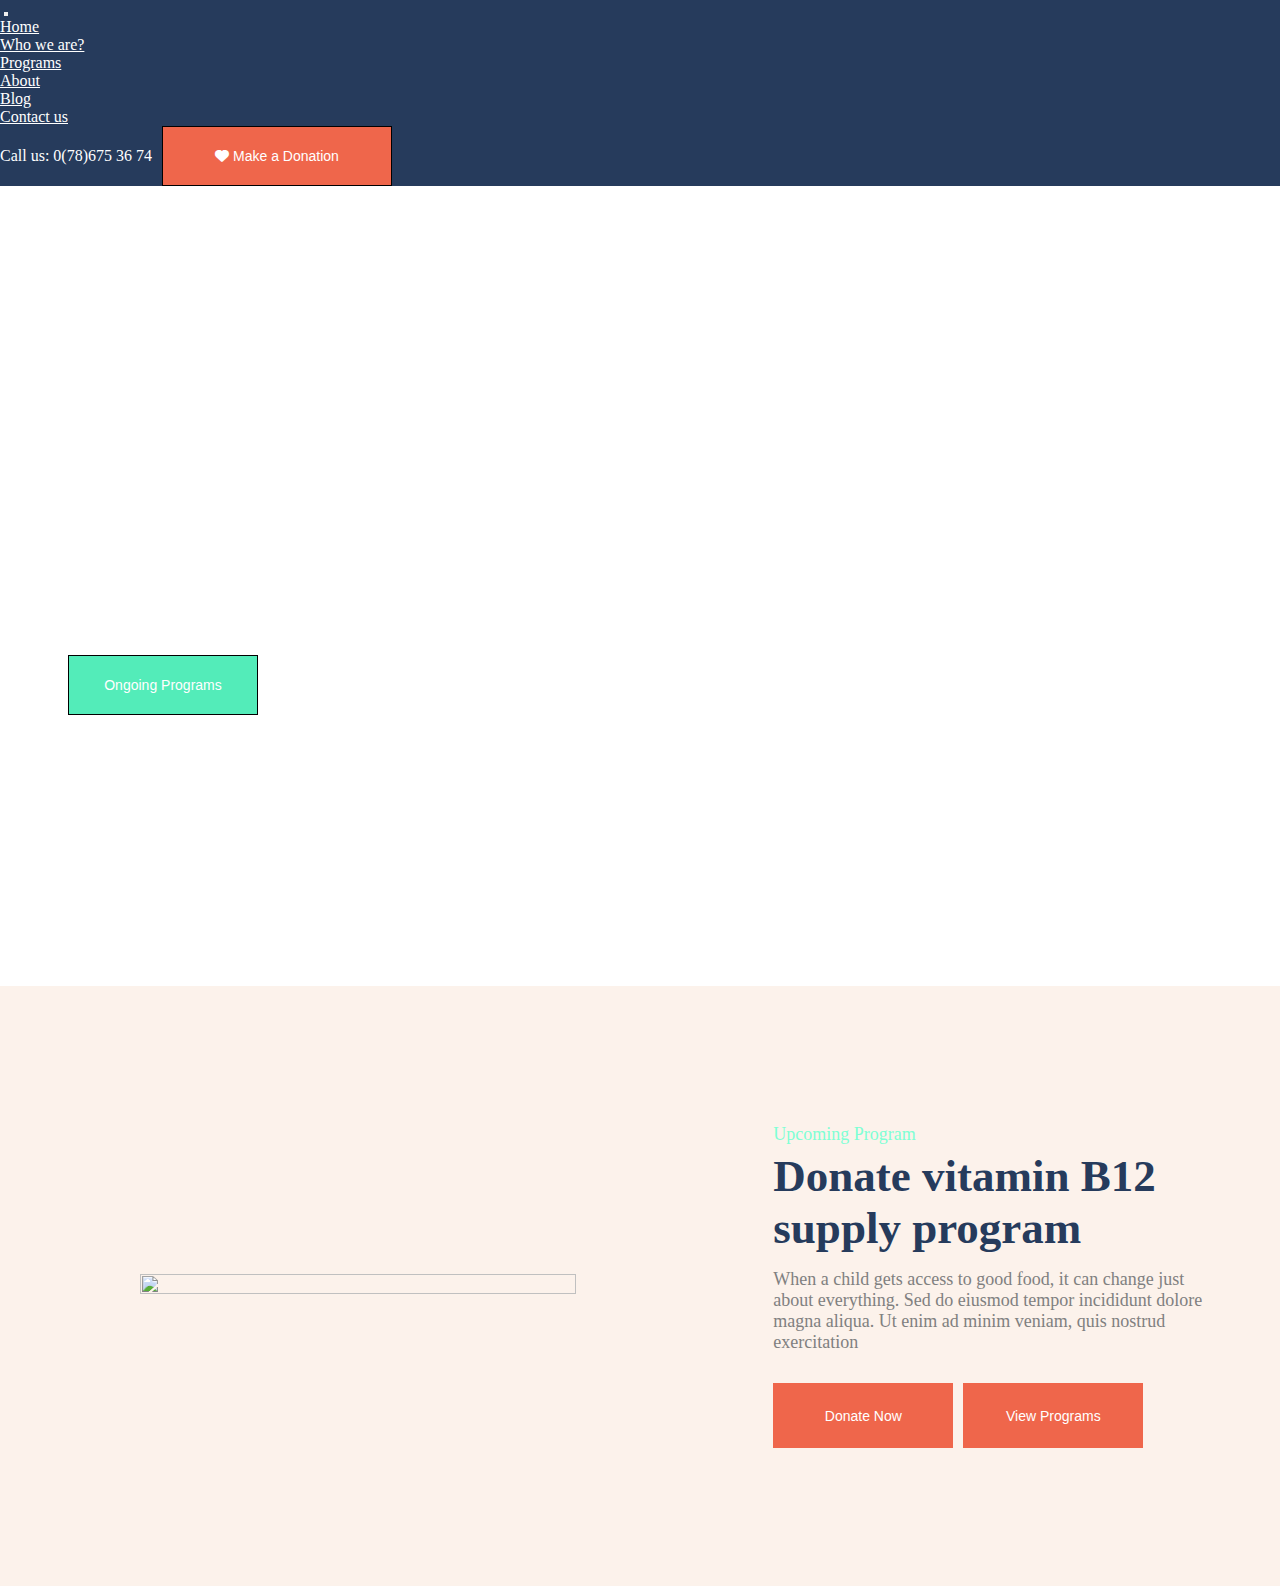
==== mini lahiye/index.html @ af4f5766 "Add files via upload" ====
<!DOCTYPE html>
<html lang="en">
<head>
    <meta charset="UTF-8">
    <meta name="viewport" content="width=device-width, initial-scale=1.0">
    <link rel="stylesheet" href="style.css">
    <link href="https://cdn.jsdelivr.net/npm/bootstrap@5.3.2/dist/css/bootstrap.min.css" rel="stylesheet" integrity="sha384-T3c6CoIi6uLrA9TneNEoa7RxnatzjcDSCmG1MXxSR1GAsXEV/Dwwykc2MPK8M2HN" crossorigin="anonymous">
    <link rel="stylesheet" href="https://cdnjs.cloudflare.com/ajax/libs/font-awesome/6.5.1/css/all.min.css">
    <title>Charity</title>
</head>
<body>
    <script src="https://cdn.jsdelivr.net/npm/bootstrap@5.3.2/dist/js/bootstrap.bundle.min.js" integrity="sha384-C6RzsynM9kWDrMNeT87bh95OGNyZPhcTNXj1NW7RuBCsyN/o0jlpcV8Qyq46cDfL" crossorigin="anonymous"></script>
    <nav class="navbar navbar-expand-lg bg-body-tertiary">
        <div class="container-fluid">
          <a class="navbar-brand" href="#"><img src="https://preview.colorlib.com/theme/charitee/assets/img/logo/logo.png.webp" alt=""></a>
          <button class="navbar-toggler" type="button" data-bs-toggle="collapse" data-bs-target="#navbarText" aria-controls="navbarText" aria-expanded="false" aria-label="Toggle navigation">
            <span class="navbar-toggler-icon"></span>
          </button>
          <div class="collapse navbar-collapse" id="navbarText">
            <ul class="navbar-nav me-auto mb-2 mb-lg-0">
              <li class="nav-item">
                <a class="nav-link active" aria-current="page" href="#">Home</a>
              </li>
              <li class="nav-item">
                <a class="nav-link" href="#">Who we are?</a>
              </li>
              <li class="nav-item">
                <a class="nav-link" href="#">Programs</a>
              </li>
              <li class="nav-item">
                <a class="nav-link" href="#">About</a>
              </li>
              <li class="nav-item">
                <a class="nav-link" href="#">Blog</a>
              </li>
              <li class="nav-item">
                <a class="nav-link" href="#">Contact us</a>
              </li>
            </ul>
            <span class="navbar-text">
             Call us: 0(78)675 36 74
             <button class="button">
                <i class="fa-solid fa-heart"></i>
                Make a Donation
            </button>
            </span>
          </div>
        </div>
      </nav>
      <section class="section1" style="background-image: url(https://preview.colorlib.com/theme/charitee/assets/img/hero/h1_hero1.jpg.webp);">
        <div class="lorem">
      <h1>Give a helping hand to those who need it!</h1>
      <p>When a child gets access to good food, it can change just about everything.</p>
      <button class="button1">Ongoing Programs</button>
    </div>
    </section>
   <section class="section2" style="background-color: #FCF2EB;">
      <div class="sekil">
        <img src="https://preview.colorlib.com/theme/charitee/assets/img/gallery/about1.jpg.webp" alt="">
      </div>
      <div class="yazilar">
        <div class="yazi1">
        <p class="up">Upcoming Program</p>
        <h1 class="donate">Donate vitamin B12 supply program</h1>
        <p class="when">When a child gets access to good food, it can change just about everything. Sed do eiusmod tempor incididunt dolore magna aliqua. Ut enim ad minim veniam, quis nostrud exercitation</p>
       </div>
        <div class="buttonlar">
        <button class="button2">Donate Now</button>
        <button class="button2">View Programs</button>
        </div>
      </div>
    </section> 
</body>
</html>
---- mini lahiye/style.css ----
* {
  margin: 0px;
  padding: 0px;
}

body .navbar {
  background-color: #263B5C !important;
}
body .navbar .collapse ul li a {
  color: white !important;
}
body .navbar .collapse ul li a:hover {
  color: aquamarine !important;
}
body .navbar .navbar-text {
  color: white !important;
  display: flex;
  align-items: center;
  gap: 10px;
}
body .navbar .navbar-text .button {
  cursor: pointer;
  width: 230px;
  height: 60px;
  background-color: #EF664B;
  color: white;
  font-size: 14px;
  border: 1px solid black;
}
body .navbar .navbar-text .button:hover {
  background-color: transparent !important;
  border: 1px solid white !important;
}
body .section1 {
  width: 100%;
  height: 800px;
  background-position: center;
}
body .section1 .lorem {
  display: flex;
  flex-direction: column;
  width: 50%;
  height: 100%;
  align-items: center;
  justify-content: center;
  gap: 20px;
}
body .section1 .lorem h1 {
  font-size: 50px;
}
body .section1 .lorem p {
  font-size: 30px;
}
body .section1 .lorem h1, body .section1 .lorem p {
  width: 440px;
  color: white;
}
body .section1 .button1 {
  width: 190px;
  height: 60px;
  background-color: rgb(83, 236, 185);
  color: white;
  font-size: 14px;
  border: 1px solid black;
  align-self: flex-start;
  margin-left: 28px;
}
body .section1 .button1:hover {
  border: 1px solid white;
  background-color: transparent;
  cursor: pointer;
}
body .section2 {
  display: flex;
  width: 100%;
  background-color: #FCF2EB;
  height: 600px;
  justify-content: space-around;
  align-items: center;
}
body .section2 .sekil {
  margin-left: 140px;
  width: 50%;
}
body .section2 .sekil img {
  width: 83%;
  height: 83%;
}
body .section2 .yazilar {
  height: 100%;
  width: 40%;
  display: flex;
  flex-direction: column;
  justify-content: center;
  align-items: flex-start;
  gap: 30px;
}
body .section2 .yazilar .yazi1 {
  width: 440px;
  display: flex;
  flex-direction: column;
  justify-content: space-between;
  gap: 15px;
}
body .section2 .yazilar .yazi1 .up {
  color: aquamarine;
  font-size: 18px;
}
body .section2 .yazilar .yazi1 .donate {
  color: #263B5C;
  font-size: 45px;
  margin-top: -10px;
}
body .section2 .yazilar .yazi1 .when {
  color: gray;
  font-size: 18px;
}
body .section2 .yazilar .buttonlar {
  display: flex;
  gap: 10px;
}
body .section2 .yazilar .buttonlar .button2 {
  cursor: pointer;
  width: 180px;
  height: 65px;
  background-color: #EF664B;
  color: white;
  border: none;
  font-size: 14px;
}
body .section2 .yazilar .buttonlar .button2:hover {
  background-color: transparent !important;
  border: 2px solid #EF664B !important;
  color: #EF664B;
}
@media only screen and (max-width: 600px) {
  body .section1 {
    height: 450px !important;
    width: 100%;
    background-size: cover;
  }
  body .lorem {
    width: 98% !important;
    gap: 10px;
  }
  body .lorem p {
    font-size: 20px;
    width: 950%;
  }
  body .lorem h1 {
    font-size: 30px;
  }
  body .section2 {
    flex-direction: column;
    width: 100%;
  }
  body .sekil {
    width: 98% !important;
    height: 49% !important;
  }
  body .sekil img {
    width: 100% !important;
    height: 100% !important;
    margin-left: -200px;
  }
  body .yazilar {
    width: 100%;
    height: 49%;
    justify-content: flex-start;
    align-items: flex-start;
    margin-left: -200px;
  }
  body .yazi1 {
    width: 98%;
  }
  body .up {
    font-size: 10px !important;
  }
  body .donate {
    font-size: 10px !important;
  }
  body .when {
    font-size: 10px !important;
  }
}
@media only screen and (min-width: 601px) {
  body .section1 {
    height: 600px !important;
    width: 100%;
    background-size: cover;
    overflow: hidden !important;
  }
  body .lorem {
    width: 75% !important;
    gap: 10px;
    margin-left: 40px;
    overflow: hidden !important;
  }
  body .lorem p {
    font-size: 25px;
    overflow: hidden;
    width: 100%;
  }
  body .lorem h1 {
    font-size: 37px;
    overflow: hidden;
    width: 100%;
  }
}
@media only screen and (max-width: 450px) {
  body .section1 {
    height: 300px !important;
    width: 100% !important;
    background-size: cover;
    overflow: hidden;
  }
  body .lorem {
    width: 98% !important;
    gap: 5px;
  }
  body .lorem p {
    font-size: 15px !important;
    width: 90vw !important;
  }
  body .lorem h1 {
    font-size: 30px !important;
    width: 90vw !important;
  }
}
@media only screen and (min-width: 778px) {
  body .section1 {
    height: 800px !important;
    width: 100% !important;
    overflow: hidden;
    background-size: cover;
  }
  body .lorem {
    margin-top: -20px;
    width: 65% !important;
  }
  body .lorem p {
    font-size: 30px !important;
    width: 65vw !important;
  }
  body .lorem h1 {
    font-size: 40px !important;
    width: 65vw !important;
  }
}
@media only screen and (min-width: 1300px) {
  body .section1 {
    width: 100%;
    height: 800px;
  }
  body .section1 .lorem {
    width: 50% !important;
    overflow: hidden;
    height: 100%;
  }
  body .section1 .lorem .lorem h1 {
    margin-left: -200px;
    font-size: 50px !important;
    overflow: hidden;
    width: 440px !important;
  }
  body .section1 .lorem .lorem p {
    margin-left: -200px;
    font-size: 30px !important;
    overflow: hidden;
    width: 440px !important;
  }
  body .section1 .button1 {
    margin-left: 60px !important;
  }
}
@media only screen and (min-width: 992px) {
  body .section1 {
    width: 100%;
    height: 800px !important;
  }
  body .lorem {
    width: 50%;
    height: 100%;
  }
  body .lorem h1 {
    margin-left: -150px;
    font-size: 45px !important;
    overflow: hidden;
    width: 400px !important;
  }
  body .lorem p {
    margin-left: -150px;
    font-size: 27px !important;
    overflow: hidden;
    width: 400px !important;
  }
}/*# sourceMappingURL=style.css.map */
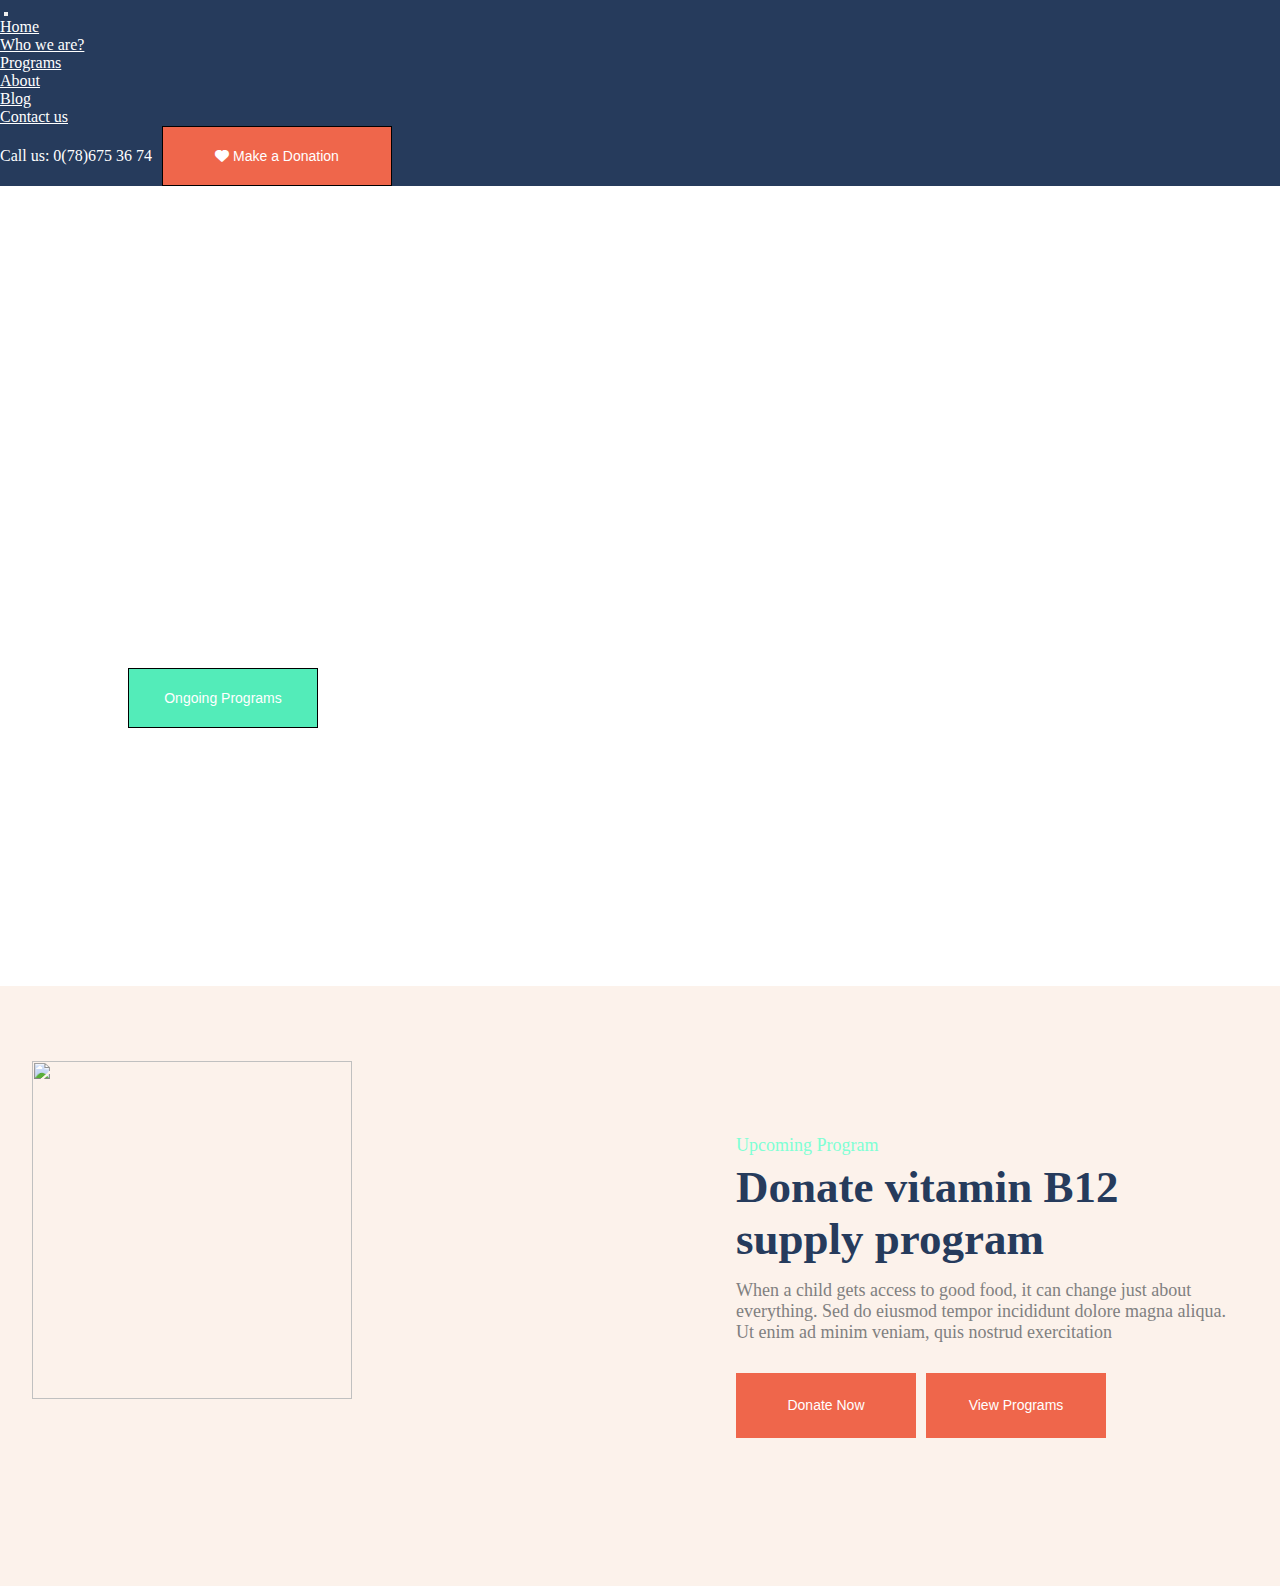
==== commit e702dec0: "Add files via upload" ====
--- a/mini lahiye/index.html
+++ b/mini lahiye/index.html
@@ -1,74 +1,82 @@
 <!DOCTYPE html>
 <html lang="en">
+
 <head>
-    <meta charset="UTF-8">
-    <meta name="viewport" content="width=device-width, initial-scale=1.0">
-    <link rel="stylesheet" href="style.css">
-    <link href="https://cdn.jsdelivr.net/npm/bootstrap@5.3.2/dist/css/bootstrap.min.css" rel="stylesheet" integrity="sha384-T3c6CoIi6uLrA9TneNEoa7RxnatzjcDSCmG1MXxSR1GAsXEV/Dwwykc2MPK8M2HN" crossorigin="anonymous">
-    <link rel="stylesheet" href="https://cdnjs.cloudflare.com/ajax/libs/font-awesome/6.5.1/css/all.min.css">
-    <title>Charity</title>
+  <meta charset="UTF-8">
+  <meta name="viewport" content="width=device-width, initial-scale=1.0">
+  <link rel="stylesheet" href="style.css">
+  <link href="https://cdn.jsdelivr.net/npm/bootstrap@5.3.2/dist/css/bootstrap.min.css" rel="stylesheet"
+    integrity="sha384-T3c6CoIi6uLrA9TneNEoa7RxnatzjcDSCmG1MXxSR1GAsXEV/Dwwykc2MPK8M2HN" crossorigin="anonymous">
+  <link rel="stylesheet" href="https://cdnjs.cloudflare.com/ajax/libs/font-awesome/6.5.1/css/all.min.css">
+  <title>Charity</title>
 </head>
+
 <body>
-    <script src="https://cdn.jsdelivr.net/npm/bootstrap@5.3.2/dist/js/bootstrap.bundle.min.js" integrity="sha384-C6RzsynM9kWDrMNeT87bh95OGNyZPhcTNXj1NW7RuBCsyN/o0jlpcV8Qyq46cDfL" crossorigin="anonymous"></script>
-    <nav class="navbar navbar-expand-lg bg-body-tertiary">
-        <div class="container-fluid">
-          <a class="navbar-brand" href="#"><img src="https://preview.colorlib.com/theme/charitee/assets/img/logo/logo.png.webp" alt=""></a>
-          <button class="navbar-toggler" type="button" data-bs-toggle="collapse" data-bs-target="#navbarText" aria-controls="navbarText" aria-expanded="false" aria-label="Toggle navigation">
-            <span class="navbar-toggler-icon"></span>
+  <script src="https://cdn.jsdelivr.net/npm/bootstrap@5.3.2/dist/js/bootstrap.bundle.min.js"
+    integrity="sha384-C6RzsynM9kWDrMNeT87bh95OGNyZPhcTNXj1NW7RuBCsyN/o0jlpcV8Qyq46cDfL"
+    crossorigin="anonymous"></script>
+  <nav class="navbar navbar-expand-lg bg-body-tertiary">
+    <div class="container-fluid">
+      <a class="navbar-brand" href="#"><img
+          src="https://preview.colorlib.com/theme/charitee/assets/img/logo/logo.png.webp" alt=""></a>
+      <button class="navbar-toggler" type="button" data-bs-toggle="collapse" data-bs-target="#navbarText"
+        aria-controls="navbarText" aria-expanded="false" aria-label="Toggle navigation">
+        <span class="navbar-toggler-icon"></span>
+      </button>
+      <div class="collapse navbar-collapse" id="navbarText">
+        <ul class="navbar-nav me-auto mb-2 mb-lg-0">
+          <li class="nav-item">
+            <a class="nav-link active" aria-current="page" href="#">Home</a>
+          </li>
+          <li class="nav-item">
+            <a class="nav-link" href="#">Who we are?</a>
+          </li>
+          <li class="nav-item">
+            <a class="nav-link" href="#">Programs</a>
+          </li>
+          <li class="nav-item">
+            <a class="nav-link" href="#">About</a>
+          </li>
+          <li class="nav-item">
+            <a class="nav-link" href="#">Blog</a>
+          </li>
+          <li class="nav-item">
+            <a class="nav-link" href="#">Contact us</a>
+          </li>
+        </ul>
+        <span class="navbar-text">
+          Call us: 0(78)675 36 74
+          <button class="button">
+            <i class="fa-solid fa-heart"></i>
+            Make a Donation
           </button>
-          <div class="collapse navbar-collapse" id="navbarText">
-            <ul class="navbar-nav me-auto mb-2 mb-lg-0">
-              <li class="nav-item">
-                <a class="nav-link active" aria-current="page" href="#">Home</a>
-              </li>
-              <li class="nav-item">
-                <a class="nav-link" href="#">Who we are?</a>
-              </li>
-              <li class="nav-item">
-                <a class="nav-link" href="#">Programs</a>
-              </li>
-              <li class="nav-item">
-                <a class="nav-link" href="#">About</a>
-              </li>
-              <li class="nav-item">
-                <a class="nav-link" href="#">Blog</a>
-              </li>
-              <li class="nav-item">
-                <a class="nav-link" href="#">Contact us</a>
-              </li>
-            </ul>
-            <span class="navbar-text">
-             Call us: 0(78)675 36 74
-             <button class="button">
-                <i class="fa-solid fa-heart"></i>
-                Make a Donation
-            </button>
-            </span>
-          </div>
-        </div>
-      </nav>
-      <section class="section1" style="background-image: url(https://preview.colorlib.com/theme/charitee/assets/img/hero/h1_hero1.jpg.webp);">
-        <div class="lorem">
+        </span>
+      </div>
+    </div>
+  </nav>
+  <section class="section1"
+    style="background-image: url(https://preview.colorlib.com/theme/charitee/assets/img/hero/h1_hero1.jpg.webp);">
+    <div class="lorem">
       <h1>Give a helping hand to those who need it!</h1>
       <p>When a child gets access to good food, it can change just about everything.</p>
       <button class="button1">Ongoing Programs</button>
     </div>
-    </section>
-   <section class="section2" style="background-color: #FCF2EB;">
-      <div class="sekil">
-        <img src="https://preview.colorlib.com/theme/charitee/assets/img/gallery/about1.jpg.webp" alt="">
-      </div>
-      <div class="yazilar">
-        <div class="yazi1">
+  </section>
+  <section class="section2" style="background-color: #FCF2EB;">
+      <img class="img" src="https://preview.colorlib.com/theme/charitee/assets/img/gallery/about1.jpg.webp" alt="">
+    <div class="yazilar">
+      <div class="yazi1">
         <p class="up">Upcoming Program</p>
         <h1 class="donate">Donate vitamin B12 supply program</h1>
-        <p class="when">When a child gets access to good food, it can change just about everything. Sed do eiusmod tempor incididunt dolore magna aliqua. Ut enim ad minim veniam, quis nostrud exercitation</p>
-       </div>
-        <div class="buttonlar">
+        <p class="when">When a child gets access to good food, it can change just about everything. Sed do eiusmod
+          tempor incididunt dolore magna aliqua. Ut enim ad minim veniam, quis nostrud exercitation</p>
+      </div>
+      <div class="buttonlar">
         <button class="button2">Donate Now</button>
         <button class="button2">View Programs</button>
-        </div>
       </div>
-    </section> 
+    </div>
+  </section>
 </body>
+
 </html>--- a/mini lahiye/style.css
+++ b/mini lahiye/style.css
@@ -39,10 +39,10 @@
 body .section1 .lorem {
   display: flex;
   flex-direction: column;
-  width: 50%;
   height: 100%;
   align-items: center;
   justify-content: center;
+  margin-left: 100px;
   gap: 20px;
 }
 body .section1 .lorem h1 {
@@ -52,7 +52,6 @@
   font-size: 30px;
 }
 body .section1 .lorem h1, body .section1 .lorem p {
-  width: 440px;
   color: white;
 }
 body .section1 .button1 {
@@ -78,13 +77,9 @@
   justify-content: space-around;
   align-items: center;
 }
-body .section2 .sekil {
-  margin-left: 140px;
+body .section2 .img {
   width: 50%;
-}
-body .section2 .sekil img {
-  width: 83%;
-  height: 83%;
+  height: 75%;
 }
 body .section2 .yazilar {
   height: 100%;
@@ -96,7 +91,6 @@
   gap: 30px;
 }
 body .section2 .yazilar .yazi1 {
-  width: 440px;
   display: flex;
   flex-direction: column;
   justify-content: space-between;
@@ -133,6 +127,62 @@
   border: 2px solid #EF664B !important;
   color: #EF664B;
 }
+@media only screen and (max-width: 450px) {
+  body .section1 {
+    height: 400px !important;
+    width: 100%;
+    background-size: cover;
+    overflow: hidden;
+  }
+  body .lorem {
+    width: 98%;
+    gap: 5px;
+    margin-left: 5px !important;
+  }
+  body .lorem p {
+    font-size: 15px !important;
+  }
+  body .lorem h1 {
+    font-size: 30px !important;
+  }
+  body .img {
+    width: 98% !important;
+    height: 50%;
+  }
+  body .yazilar {
+    width: 100% !important;
+    justify-content: flex-start;
+  }
+  body .yazi1 {
+    width: 98%;
+  }
+  body .up {
+    font-size: 10px;
+  }
+  body .donate {
+    font-size: 17px !important;
+  }
+  body .when {
+    font-size: 15px;
+  }
+  body .buttonlar {
+    width: 100%;
+    flex-direction: column;
+    align-items: flex-start;
+    margin-left: 30px;
+    justify-content: flex-start;
+    margin-top: -30px;
+  }
+  body .button2 {
+    height: 50px;
+  }
+  body .section2 {
+    display: flex;
+    flex-direction: column !important;
+    width: 100%;
+    height: 730px !important;
+  }
+}
 @media only screen and (max-width: 600px) {
   body .section1 {
     height: 450px !important;
@@ -140,158 +190,119 @@
     background-size: cover;
   }
   body .lorem {
-    width: 98% !important;
+    width: 95% !important;
     gap: 10px;
-  }
-  body .lorem p {
-    font-size: 20px;
-    width: 950%;
-  }
-  body .lorem h1 {
-    font-size: 30px;
+    margin-left: 20px !important;
+  }
+  body .lorem p {
+    font-size: 20px !important;
+  }
+  body .lorem h1 {
+    font-size: 30px !important;
   }
   body .section2 {
-    flex-direction: column;
-    width: 100%;
-  }
-  body .sekil {
-    width: 98% !important;
-    height: 49% !important;
-  }
-  body .sekil img {
+    width: 100%;
+    align-items: center;
+    justify-content: center;
+    overflow: hidden;
+  }
+  body .img {
+    width: 90% !important;
+    height: 90% !important;
+    margin-top: 80px !important;
+  }
+  body .yazilar {
     width: 100% !important;
-    height: 100% !important;
-    margin-left: -200px;
-  }
-  body .yazilar {
-    width: 100%;
     height: 49%;
     justify-content: flex-start;
     align-items: flex-start;
-    margin-left: -200px;
-  }
-  body .yazi1 {
-    width: 98%;
   }
   body .up {
-    font-size: 10px !important;
+    font-size: 13px;
   }
   body .donate {
-    font-size: 10px !important;
+    font-size: 20px;
   }
   body .when {
-    font-size: 10px !important;
-  }
-}
-@media only screen and (min-width: 601px) {
-  body .section1 {
-    height: 600px !important;
+    font-size: 17px;
+  }
+}
+@media only screen and (max-width: 777px) {
+  body .section1 {
+    height: 600px;
     width: 100%;
     background-size: cover;
-    overflow: hidden !important;
-  }
-  body .lorem {
-    width: 75% !important;
+    overflow: hidden;
+  }
+  body .lorem {
+    width: 75%;
     gap: 10px;
-    margin-left: 40px;
-    overflow: hidden !important;
+    margin-left: 15px !important;
   }
   body .lorem p {
     font-size: 25px;
     overflow: hidden;
-    width: 100%;
   }
   body .lorem h1 {
     font-size: 37px;
     overflow: hidden;
-    width: 100%;
-  }
-}
-@media only screen and (max-width: 450px) {
-  body .section1 {
-    height: 300px !important;
-    width: 100% !important;
+  }
+  body .section2 {
+    height: 990px;
+    width: 100%;
+    flex-direction: column;
+  }
+  body .img {
+    width: 80%;
+    height: 50%;
+    margin-top: 50px;
+  }
+  body .yazilar {
+    width: 85%;
+  }
+}
+@media only screen and (max-width: 991px) {
+  body .section1 {
+    height: 800px;
+    width: 100%;
+    overflow: hidden;
     background-size: cover;
-    overflow: hidden;
-  }
-  body .lorem {
-    width: 98% !important;
-    gap: 5px;
-  }
-  body .lorem p {
-    font-size: 15px !important;
-    width: 90vw !important;
-  }
-  body .lorem h1 {
-    font-size: 30px !important;
-    width: 90vw !important;
-  }
-}
-@media only screen and (min-width: 778px) {
-  body .section1 {
-    height: 800px !important;
-    width: 100% !important;
-    overflow: hidden;
-    background-size: cover;
-  }
-  body .lorem {
-    margin-top: -20px;
-    width: 65% !important;
-  }
-  body .lorem p {
-    font-size: 30px !important;
-    width: 65vw !important;
-  }
-  body .lorem h1 {
-    font-size: 40px !important;
-    width: 65vw !important;
-  }
-}
-@media only screen and (min-width: 1300px) {
-  body .section1 {
+  }
+  body .lorem {
+    width: 65%;
+  }
+  body .lorem p {
+    font-size: 30px;
+  }
+  body .lorem h1 {
+    font-size: 40px;
+  }
+  body .section2 {
+    display: flex;
+    flex-direction: column;
     width: 100%;
     height: 800px;
-  }
-  body .section1 .lorem {
-    width: 50% !important;
-    overflow: hidden;
-    height: 100%;
-  }
-  body .section1 .lorem .lorem h1 {
-    margin-left: -200px;
-    font-size: 50px !important;
-    overflow: hidden;
-    width: 440px !important;
-  }
-  body .section1 .lorem .lorem p {
-    margin-left: -200px;
-    font-size: 30px !important;
-    overflow: hidden;
-    width: 440px !important;
-  }
-  body .section1 .button1 {
-    margin-left: 60px !important;
+    overflow: hidden;
+  }
+  body .button2 {
+    width: 110px !important;
   }
 }
 @media only screen and (min-width: 992px) {
   body .section1 {
     width: 100%;
-    height: 800px !important;
+    height: 800px;
   }
   body .lorem {
     width: 50%;
     height: 100%;
   }
   body .lorem h1 {
-    margin-left: -150px;
-    font-size: 45px !important;
-    overflow: hidden;
-    width: 400px !important;
-  }
-  body .lorem p {
-    margin-left: -150px;
-    font-size: 27px !important;
-    overflow: hidden;
-    width: 400px !important;
+    font-size: 45px;
+    overflow: hidden;
+  }
+  body .lorem p {
+    font-size: 27px;
+    overflow: hidden;
   }
 }/*# sourceMappingURL=style.css.map */